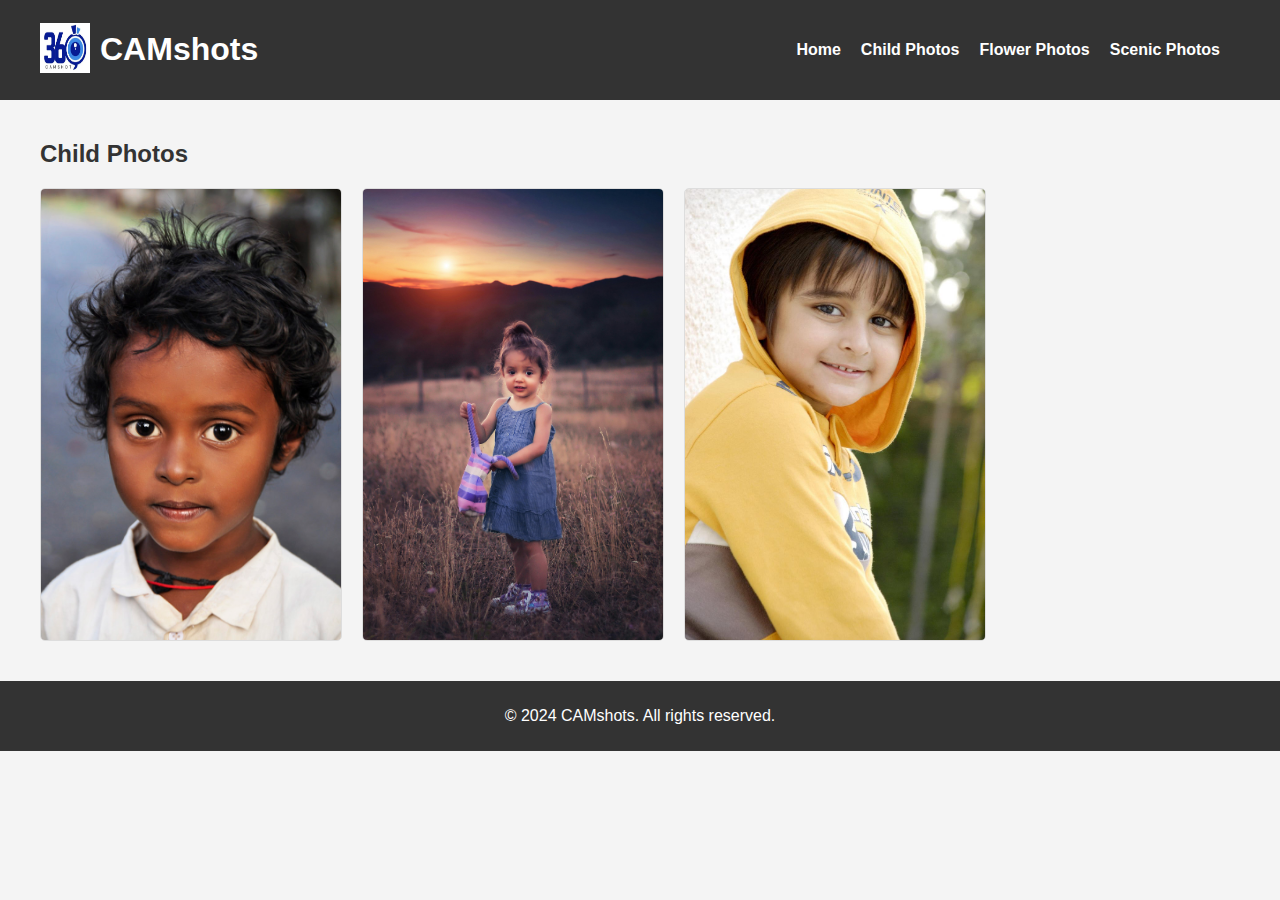
==== child_photos.html @ e2c024f7 "Add files via upload" ====
<!DOCTYPE html>
<html lang="en">
<head>
    <meta charset="UTF-8">
    <meta name="viewport" content="width=device-width, initial-scale=1.0">
    <title>CAMshots Child Photos</title>
    <link rel="stylesheet" href="styles.css">
</head>
<body>
    <header>
        <div class="container">
            <div class="logo">
                <a href="index.html"> 
                    <img src="CAMshot_logo.png" alt="CAMshots Logo">
                  </a>
                <h1>CAMshots</h1>
            </div>
            <nav>
                 <ul>
                  <li><a href="index.html">Home</a></li>
                  <li><a href="child_photos.html">Child Photos</a></li>
                  <li><a href="flower_photos.html">Flower Photos</a></li>
                  <li><a href="scenic_photos.html">Scenic Photos</a></li>
                </ul>
              </nav>
        </div>
    </header>
    <main>
        <div class="container">
            <section class="photo-category">
                <h2>Child Photos</h2>
                <div class="gallery">
                    <img src="child1.jpeg" alt="Child Photo 1">
                    <img src="child2.jpeg" alt="Child Photo 2">
                    <img src="child3.jpeg" alt="Child Photo 3">
                </div>
            </section>
        </div>
    </main>
    <footer>
        <div class="container">
            <p>&copy; 2024 CAMshots. All rights reserved.</p>
        </div>
    </footer>
</body>
</html>
---- styles.css ----
/* Reset and basic styling */
body {
    font-family: Arial, sans-serif;
    margin: 0;
    padding: 0;
    background-color: #f4f4f4;
    color: #333;
}

.container {
    max-width: 1200px;
    margin: 0 auto;
    padding: 0 20px;
}

/* Header styles */
header {
    background-color: #333;
    color: #fff;
    padding: 10px 0;
}

header .container {
    display: flex;
    justify-content: space-between;
    align-items: center;
}

header .logo {
    display: flex;
    align-items: center;
}

header .logo img {
    width: 50px;
    height: 50px;
    margin-right: 10px;
}

header nav ul {
    list-style: none;
    padding: 0;
    margin: 0;
    display: flex;
}

header nav ul li {
    margin-right: 20px;
}

header nav ul li a {
    text-decoration: none;
    color: #fff;
    font-weight: bold;
}

header nav ul li a:hover {
    color: #ff9800;
}

/* Main content styles */
main {
    padding: 20px 0;
}

.intro {
    margin-bottom: 40px;
}

.categories {
    display: flex;
    flex-wrap: wrap;
    gap: 20px;
}

.category {
    flex: 1 1 calc(33.333% - 20px);
    background-color: #fff;
    border: 1px solid #ddd;
    padding: 10px;
    box-shadow: 0 0 10px rgba(0, 0, 0, 0.1);
}

.category h3 {
    margin-top: 0;
}

.thumbnails {
    display: flex;
    flex-wrap: wrap;
    gap: 10px;
}

.thumbnails img {
    width: 100%;
    max-width: 100px;
    height: auto;
    border: 1px solid #ddd;
    border-radius: 5px;
    transition: transform 0.3s;
}

.thumbnails img:hover {
    transform: scale(1.05);
}

.next-contest {
    background-color: #fff;
    border: 1px solid #ddd;
    padding: 20px;
    box-shadow: 0 0 10px rgba(0, 0, 0, 0.1);
    margin-top: 20px;
}

.next-contest h3 {
    margin-top: 0;
}

.next-contest ul {
    list-style: none;
    padding: 0;
}

.next-contest ul li {
    margin-bottom: 10px;
}

.next-contest a {
    color: #007bff;
    text-decoration: none;
}

.next-contest a:hover {
    text-decoration: underline;
}

/* Footer styles */
footer {
    background-color: #333;
    color: #fff;
    text-align: center;
    padding: 10px 0;
    margin-top: 20px;
}

/* Additional styles (assuming they are part of the consolidated CSS) */
.section {
    margin-bottom: 40px;
}

.gallery {
    display: flex;
    flex-wrap: wrap;
    gap: 20px;
}

.gallery img {
    width: 100%;
    max-width: 300px;
    height: auto;
    border: 1px solid #ddd;
    border-radius: 5px;
    transition: transform 0.3s;
}

.gallery img:hover {
    transform: scale(1.05);
}

.submit-photo {
    background-color: #fff;
    border: 1px solid #ddd;
    padding: 20px;
    box-shadow: 0 0 10px rgba(0, 0, 0, 0.1);
    margin-top: 20px;
}

.submit-photo h2 {
    margin-top: 0;
}

.form-group {
    margin-bottom: 20px;
}

.form-group label {
    display: block;
    margin-bottom: 5px;
    font-weight: bold;
}

.form-group input,
.form-group select,
.form-group textarea {
    width: 100%;
    padding: 10px;
    border: 1px solid #ddd;
    border-radius: 5px;
    box-sizing: border-box;
}

.form-group input[type="file"] {
    padding: 3px;
}

button {
    background-color: #333;
    color: #fff;
    padding: 10px 20px;
    border: none;
    border-radius: 5px;
    cursor: pointer;
    font-size: 16px;
}

button:hover {
    background-color: #ff9800;
}

/* Specific section styles */
.carousel {
    text-align: center;
}

.carousel-container {
    display: flex;
    overflow-x: scroll;
}

.carousel-item {
    min-width: 300px;
    margin-right: 10px;
}

.carousel-item img {
    width: 100%;
    height: auto;
    border-radius: 5px;
}

.blog-container {
    display: flex;
    flex-wrap: wrap;
    gap: 20px;
}

.blog-post {
    background-color: #fff;
    padding: 15px;
    border: 1px solid #ddd;
    border-radius: 5px;
    flex: 1 1 calc(50% - 20px);
    box-shadow: 0 0 10px rgba(0, 0, 0, 0.1);
}

.blog-post h3 {
    margin-top: 0;
}

.blog-post p {
    margin-bottom: 0;
}

.testimonials {
    text-align: center;
}

.testimonial {
    background-color: #fff;
    padding: 20px;
    border: 1px solid #ddd;
    border-radius: 5px;
    box-shadow: 0 0 10px rgba(0, 0, 0, 0.1);
    margin-bottom: 20px;
}

.testimonial h4 {
    margin-top: 10px;
    font-weight: bold;
}

.events {
    text-align: center;
}

.calendar {
    display: flex;
    flex-wrap: wrap;
    gap: 20px;
    justify-content: center;
}

.event {
    background-color: #fff;
    padding: 15px;
    border: 1px solid #ddd;
    border-radius: 5px;
    box-shadow: 0 0 10px rgba(0, 0, 0, 0.1);
}

.photographer-month {
    text-align: center;
}

.photographer-profile {
    background-color: #fff;
    padding: 20px;
    border: 1px solid #ddd;
    border-radius: 5px;
    box-shadow: 0 0 10px rgba(0, 0, 0, 0.1);
    display: inline-block;
}

.photographer-profile img {
    width: 150px;
    height: 150px;
    border-radius: 50%;
    margin-bottom: 10px;
}

.newsletter {
    text-align: center;
    background-color: #fff;
    padding: 20px;
    border: 1px solid #ddd;
    border-radius: 5px;
    box-shadow: 0 0 10px rgba(0, 0, 0, 0.1);
}

.newsletter input[type="email"] {
    width: 80%;
    padding: 10px;
    border: 1px solid #ddd;
    border-radius: 5px;
    margin-bottom: 10px;
}

/* Button styles */
.button {
    background-color: #333;
    color: #fff;
    padding: 10px 20px;
    border: none;
    border-radius: 5px;
    cursor: pointer;
    font-size: 16px;
    text-decoration: none;
    display: inline-block;
}

.button:hover {
    background-color: #ff9800;
}
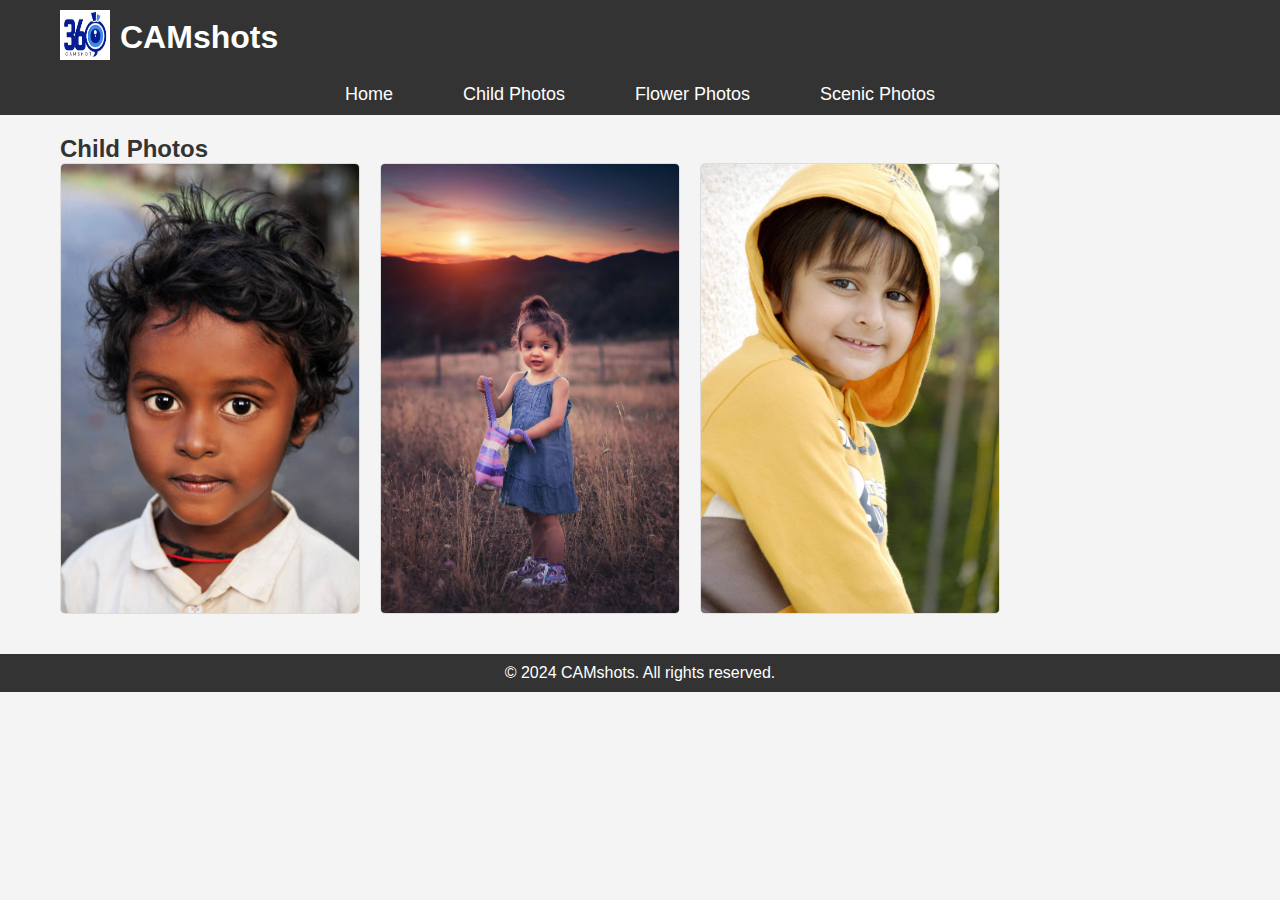
==== commit 2a1e4837: "Add files via upload" ====
--- a/child_photos.html
+++ b/child_photos.html
@@ -15,16 +15,16 @@
                   </a>
                 <h1>CAMshots</h1>
             </div>
-            <nav>
-                 <ul>
-                  <li><a href="index.html">Home</a></li>
-                  <li><a href="child_photos.html">Child Photos</a></li>
-                  <li><a href="flower_photos.html">Flower Photos</a></li>
-                  <li><a href="scenic_photos.html">Scenic Photos</a></li>
-                </ul>
-              </nav>
         </div>
     </header>
+    <nav>
+        <ul>
+            <li><a href="index.html">Home</a></li>
+            <li><a href="child_photos.html">Child Photos</a></li>
+            <li><a href="flower_photos.html">Flower Photos</a></li>
+            <li><a href="scenic_photos.html">Scenic Photos</a></li>
+        </ul>
+    </nav>
     <main>
         <div class="container">
             <section class="photo-category">
--- a/styles.css
+++ b/styles.css
@@ -53,6 +53,54 @@
     color: #fff;
     font-weight: bold;
 }
+/* General reset for margin and padding */
+* {
+    margin: 0;
+    padding: 0;
+    box-sizing: border-box;
+}
+
+/* Styling for the navigation bar */
+nav {
+    background-color: #333;
+    padding: 10px 0;
+}
+
+nav ul {
+    list-style: none;
+    display: flex;
+    justify-content: center;
+}
+
+nav ul li {
+    margin: 0 15px;
+}
+
+nav ul li a {
+    text-decoration: none;
+    color: white;
+    font-size: 18px;
+    padding: 10px 20px;
+    transition: background-color 0.3s, color 0.3s;
+}
+
+nav ul li a:hover {
+    background-color: #555;
+    color: #ffcc00;
+    border-radius: 5px;
+}
+
+/* Responsive Design for smaller screens */
+@media (max-width: 600px) {
+    nav ul {
+        flex-direction: column;
+    }
+
+    nav ul li {
+        margin: 10px 0;
+    }
+}
+
 
 header nav ul li a:hover {
     color: #ff9800;
@@ -146,6 +194,7 @@
 /* Additional styles (assuming they are part of the consolidated CSS) */
 .section {
     margin-bottom: 40px;
+    float: right;
 }
 
 .gallery {
